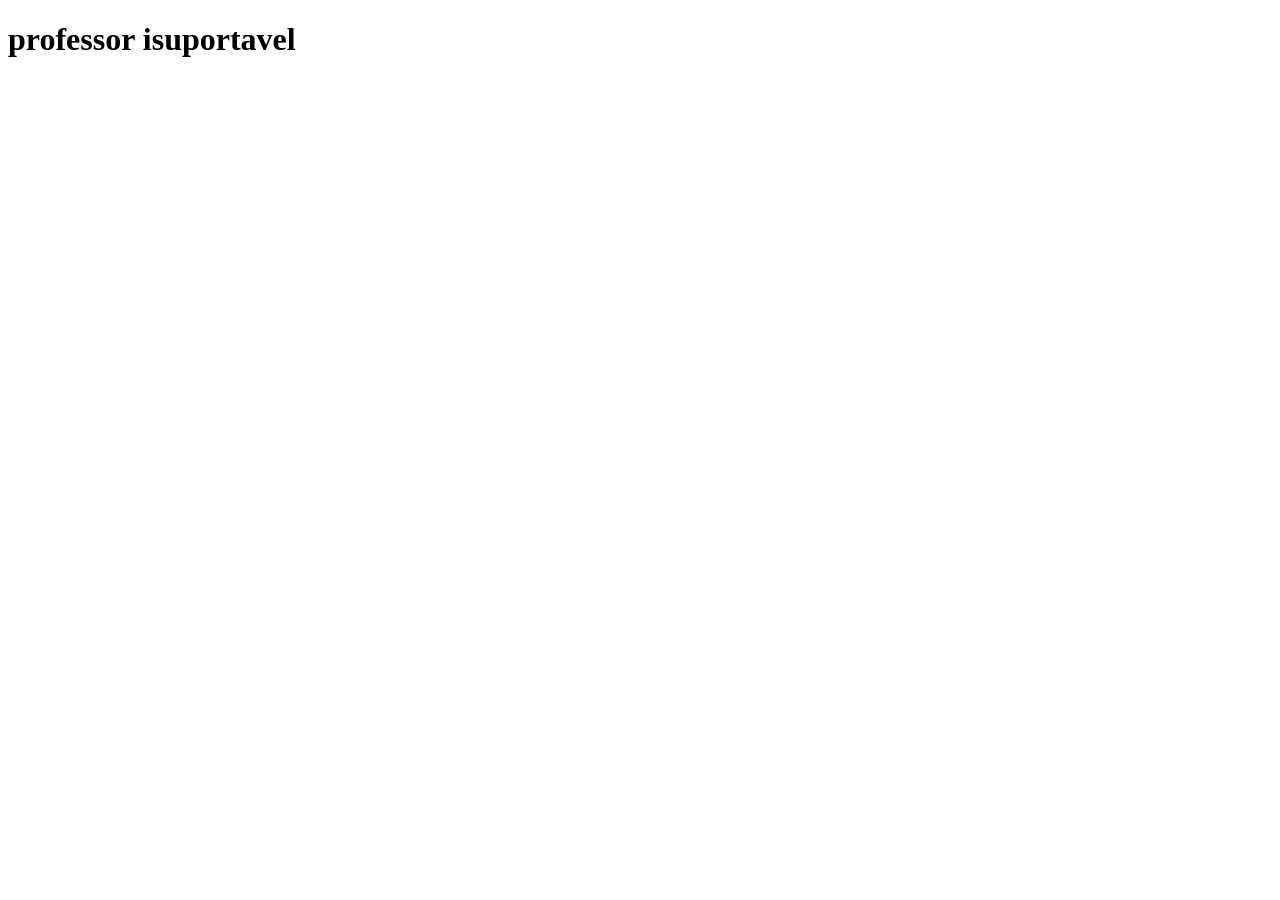
==== Ana-Laura-Alisson-2F-2T-main/index.html @ 576e0e17 "Add files via upload 6/06" ====
<!DOCTYPE html>
<html lang="en">
<head>
    <meta charset="UTF-8">
    <meta http-equiv="X-UA-Compatible" content="IE=edge">
    <meta name="viewport" content="width=device-width, initial-scale=1.0">
    <title>Segundo Projeto</title>
    <link rel="stylesheet" href="style.css">
</head>
<body>
    <h1>professor isuportavel</h1>
</body>
</html>
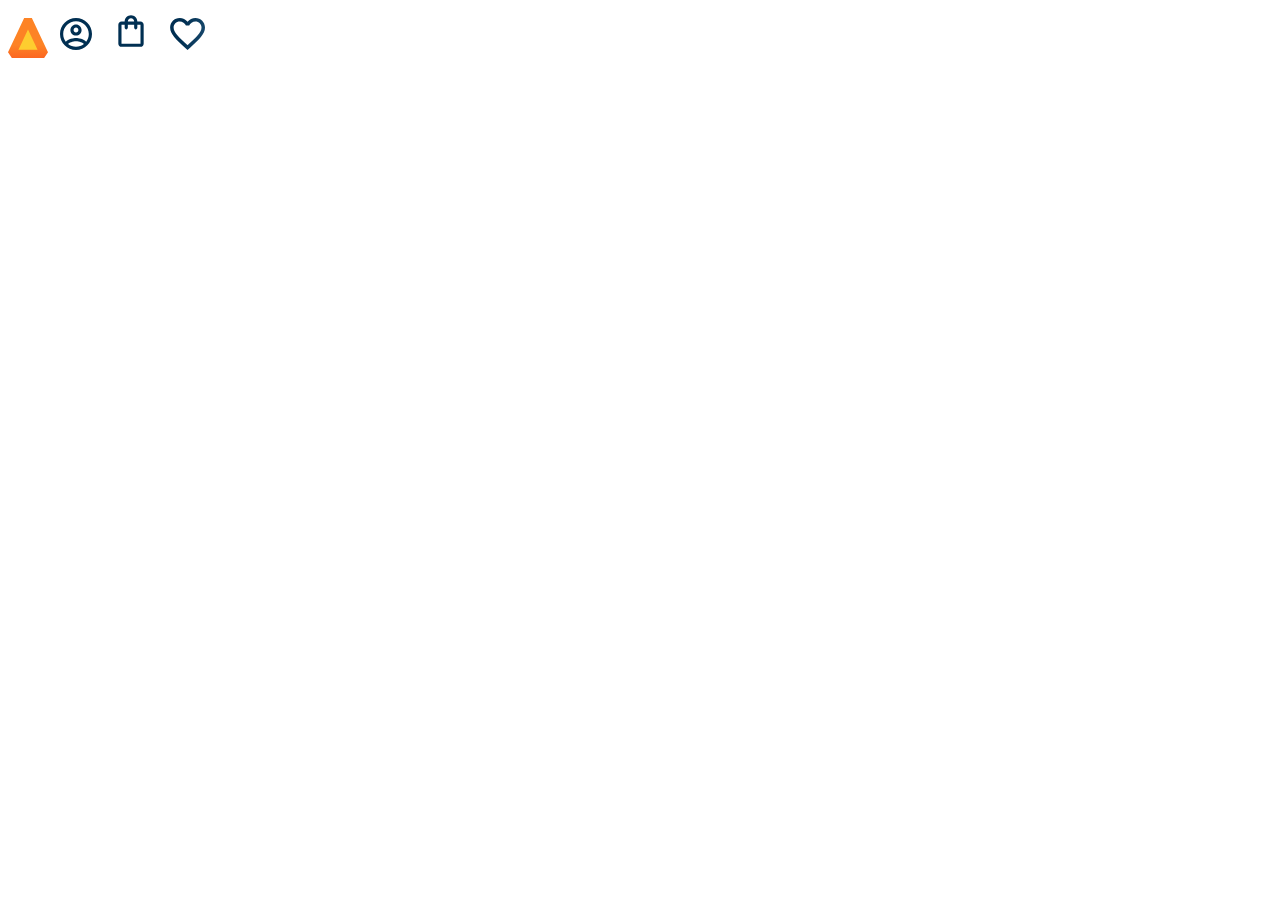
==== commit 6f80fbad: "Add files via upload 10/06/24" ====
--- a/Ana-Laura-Alisson-2F-2T-main/index.html
+++ b/Ana-Laura-Alisson-2F-2T-main/index.html
@@ -8,6 +8,12 @@
     <link rel="stylesheet" href="style.css">
 </head>
 <body>
-    <h1>professor isuportavel</h1>
+    <header class="cabecalho">
+        <span class="menu-hamburguer"> </span>
+        <img src="assets/img/Logo.svg" alt="">
+        <a href="#"><img src="assets/img/Usuário.svg" alt=""></a>
+        <a href="#"><img src="assets/img/Compras.svg" alt=""></a>
+        <a href="#"><img src="assets/img/Favoritos.svg" alt=""></a>
+    </header>
 </body>
 </html>
